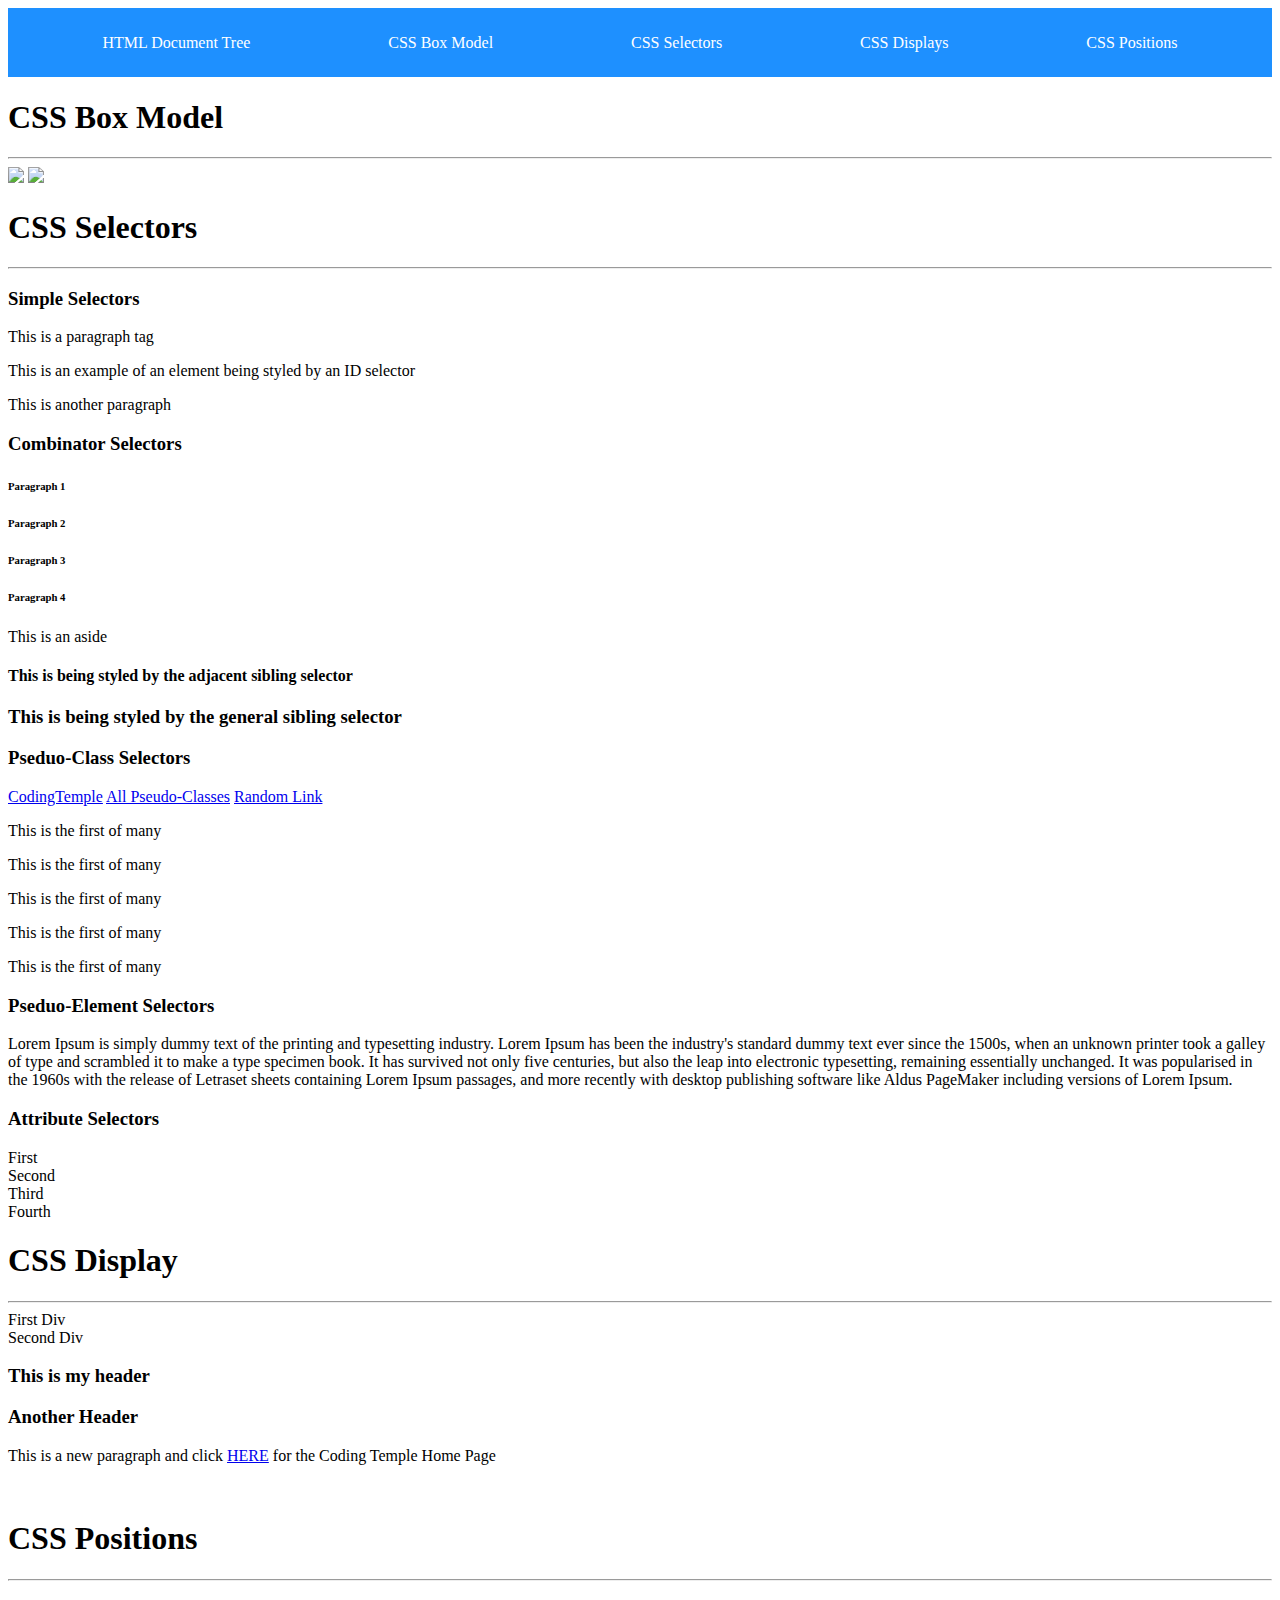
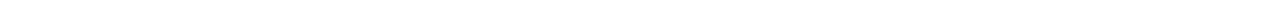
==== index.html @ 5ad72844 "Initial Commit" ====
<!DOCTYPE html>
<html lang="en">
<head>
    <meta charset="UTF-8">
    <meta http-equiv="X-UA-Compatible" content="IE=edge">
    <meta name="viewport" content="width=device-width, initial-scale=1.0">
    <title>CSS Selectors, Box Model, Display, Positions</title>
    <link rel="stylesheet" href="./css/main.css">
</head>
<body>
    
    <div class="navbar">
        <a href="http://web.simmons.edu/~grabiner/comm244/weekfour/document-tree.html" target="_blank">HTML Document Tree</a>
        <a href="https://www.w3schools.com/css/css_boxmodel.asp" target="_blank">CSS Box Model</a>
        <a href="https://www.w3schools.com/css/css_selectors.asp" target="_blank">CSS Selectors</a>
        <a href="https://www.w3schools.com/css/css_display_visibility.asp" target="_blank">CSS Displays</a>
        <a href="https://www.w3schools.com/css/css_positioning.asp" target="_blank">CSS Positions</a>
    </div>

    <section>
        <h1>CSS Box Model</h1>
        <hr>
        <img src="https://picsum.photos/300/100?random=1" class="box-model"></img>
        <img src="https://picsum.photos/300/100?random=2" class="box-model"></img>
    </section>

    
    
    <section>
        <h1>CSS Selectors</h1>
        <hr>
        <div class="selectors">
            <h3>Simple Selectors</h3>
            <p>This is a paragraph tag</p>
            <p id="simple">This is an example of an element being styled by an ID selector</p>
            <p>This is another paragraph</p>
        </div>
        <div id="combo" class="selectors">
            <h3>Combinator Selectors</h3>

            <div>
                <h6>Paragraph 1</h6>
                <h6>Paragraph 2</h6>
            </div>
            <h6>Paragraph 3</h6>
            <h6>Paragraph 4</h6>

            <aside>
                <p>This is an aside</p>
            </aside>

            <h4>This is being styled by the adjacent sibling selector</h4>

            <h3>This is being styled by the general sibling selector</h3>

        </div>
        <div class="selectors">
            <h3>Pseduo-Class Selectors</h3>

            <a href="https://codingtemple.com/">CodingTemple</a>
            <a href="https://www.w3schools.com/css/css_pseudo_classes.asp">All Pseudo-Classes</a>
            <a href="https://randomlink.com">Random Link</a>
            
            <div class="child-example">
                <p>This is the first of many</p>
                <p>This is the first of many</p>
                <p>This is the first of many</p>
                <p>This is the first of many</p>
                <p>This is the first of many</p>
            </div>

        </div>
        <div class="selectors">
            <h3>Pseduo-Element Selectors</h3>

            <p id="first-line">Lorem Ipsum is simply dummy text of the printing and typesetting industry. Lorem Ipsum has been the industry's standard dummy text ever since the 1500s, when an unknown printer took a galley of type and scrambled it to make a type specimen book. It has survived not only five centuries, but also the leap into electronic typesetting, remaining essentially unchanged. It was popularised in the 1960s with the release of Letraset sheets containing Lorem Ipsum passages, and more recently with desktop publishing software like Aldus PageMaker including versions of Lorem Ipsum.
            </p>

        </div>
        <div class="selectors">
            <h3>Attribute Selectors</h3>
            <div class="attributes">
                <div title="border first">First</div>
                <div title="second border">Second</div>
                <div title="border-third">Third</div>
                <div title="border">Fourth</div>
            </div>
        </div>
    </section>

    <section id="displays">
        <h1>CSS Display</h1>
        <hr>
        <!-- 
            The Block Level Element
            Starts a new line and requiresfull width availability.
            Includes: div, h1-h6, p, form, header, footer, section, and aside 
        -->
        <div class="block-level">
            First Div
        </div>
        <div class="block-level">
            Second Div
        </div>
        <div class="block-level">
            <h3>This is my header</h3>
            <h3>Another Header</h3>
        </div>

        <!-- 
            And inline element DOES NOT start a new line andonly uses spacerequired for content.Includes: span, a, img
         -->
        <p>This is a new paragraph and click <a href='https://codingtemple.com'>HERE</a> for the Coding Temple Home Page</p>

        <div class="gallery">
            <img src="https://picsum.photos/200?random=10" alt="">
            <img src="https://picsum.photos/200?random=11" alt="">
            <img src="https://picsum.photos/200?random=12" alt="" id="middle">
            <img src="https://picsum.photos/200?random=13" alt="">
            <img src="https://picsum.photos/200?random=14" alt="">
        </div>
    </section>

    <section class="positions">
        <h1>CSS Positions</h1>
        <hr>
        <div class="position-border">
            <img src="https://picsum.photos/200?random=20" alt="" id="img-1">
            <img src="https://picsum.photos/200?random=21" alt="" id="img-2">
            <img src="https://picsum.photos/200?random=22" alt="" id="img-3">
        </div>
    </section>
    

</body>
</html>
---- css/main.css ----
/* Universal Selector */


.navbar{
    display: flex;
    justify-content: space-around;
    background-color: dodgerblue;
    padding: 2vw;
}

.navbar > a {
    color: white;
    text-decoration: none;
}


/* 
Box Model is made up of 4 parts: Content, Padding, Border, Margin
    Content - The content of the box, where text and images appear
    Padding - Clears an area around the content. The padding is transparent
    Border - A border that goes around the padding and content
    Margin - Clears an area outside the border. The margin is transparent
*/



/* Simple Selector */
/* element: grabs all of the elements base on the element name e.g h1,h2,p,div{} */


/* class: grabs all of the elements with the class name. begins with a dot (.) e.g. .className */


/* id: grabs the element with the id. begins with an octothorpe (#) e.g. #idName */



/* Combinator Selector - based on the relationship */
/* Descendant Selector - Used to match all elements that are direct descendants of a specified element */


/* Child Selector (>) - Used to match all elements that are direct children of a specified element. Descendant and child selectors are often used interchangably because they are very similar. The difference here though is specificity */


/* Adjacent Sibling Selector (+) - Used to select an element that is directly after another specific element. HAS to be immediately following! */


/* General Sibling Selector (~) - Used to select an element that is directly after another specific element. HAS to be immediately following! */



/* Pseudo-class Selector - Select elements based on a certain state */
/* selector:pseudo-class{} */

/* unvisited link */

/* visited link */

/* mouse over link */

/* selected link */




/* Pseudo Elements - used to style specified parts of an element */
/* selector::psuedo-element{} */




/* Attribute Selectors - style HTML elements that have specific attributes or attribute values */
/* selector[attribute]{} */

/* CSS [attribute] Selector */


/* CSS [attribute="value"] Selector */
/* matches the value exactly */


/* CSS [attribute~="value"] Selector */
/* matches the value containing a specified word */


/* CSS [attribute|="value"] Selector */
/* matches a value or a value followed by a hyphen */


/* CSS [attribute^="value"] Selector */
/* matches if the value starts with the specified value */


/* CSS [attribute$="value"] Selector */
/* matches if the value ends with the specified value */


/* CSS [attribute*="value"] Selector */
/* matches contains the specified value */



/* CSS DISPLAYS */



/* 
    Display: None
    Used to hide an element. Commonly used with JavaScript 
*/



/* CSS POSITIONS */

/* position: relative - positioned relative to its normal position. Setting the top, right, bottom, and left properties of a relatively-positioned element will cause it to be adjusted away from its normal position */

/* position: fixed - positioned relative to the viewport, which means it always stays in the same place even if the page is scrolled */


/* position: fixed -  positioned relative to the nearest positioned ancestor */


/* position: sticky -  positioned based on the user's scroll position - toggles between relative and fixed, depending on the scroll position */
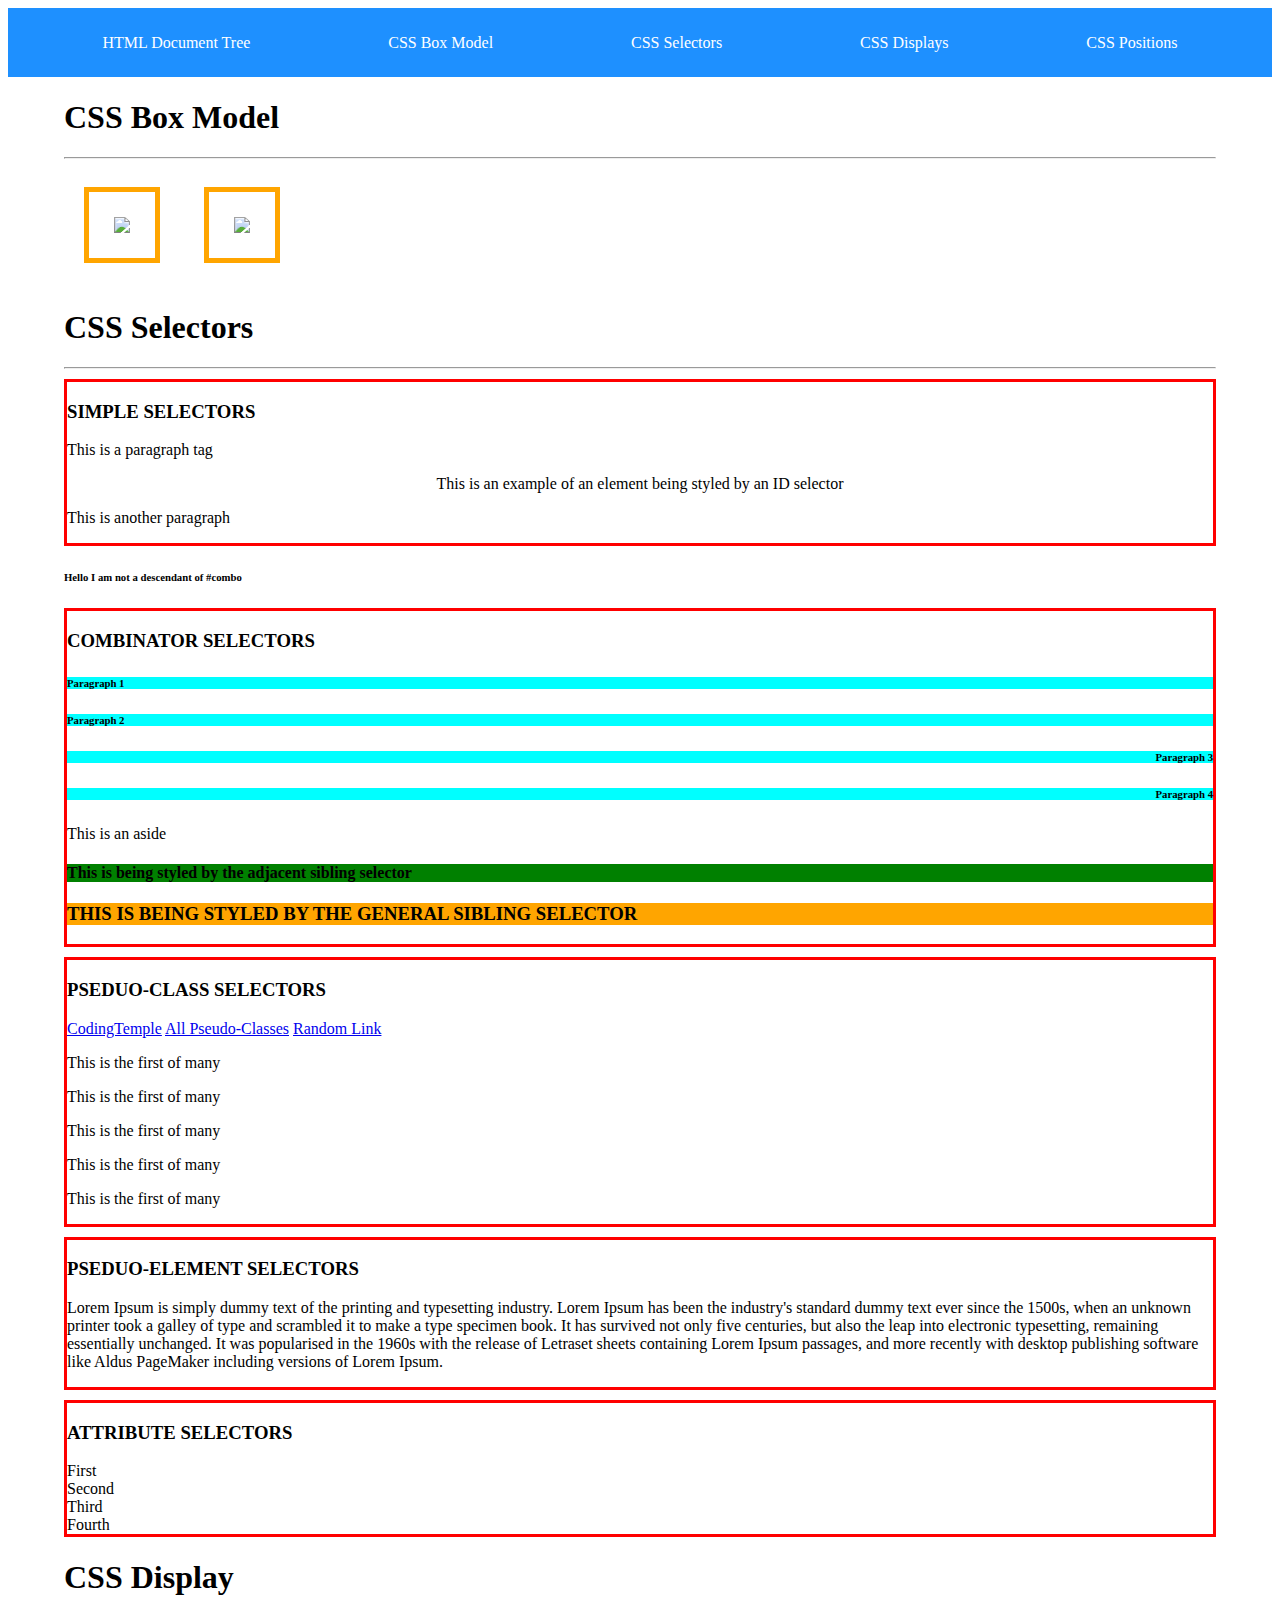
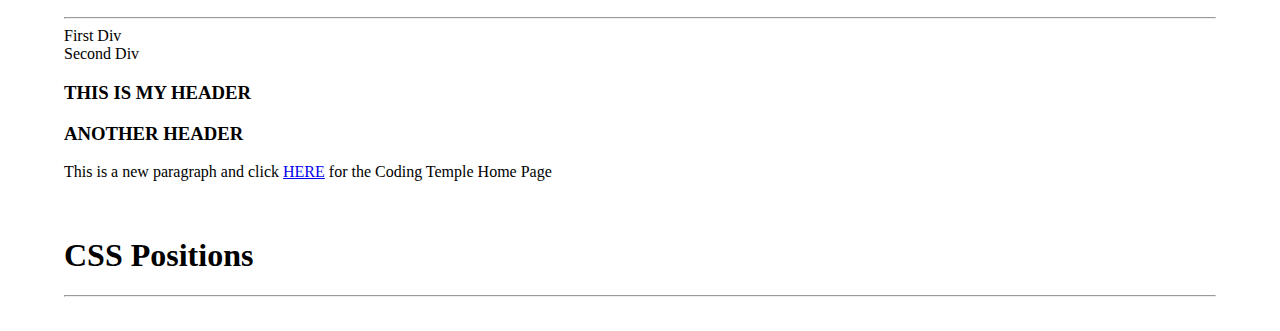
==== commit 707c1400: "Adding simple and combinator selectors" ====
--- a/index.html
+++ b/index.html
@@ -35,6 +35,7 @@
             <p id="simple">This is an example of an element being styled by an ID selector</p>
             <p>This is another paragraph</p>
         </div>
+        <h6>Hello I am not a descendant of #combo</h6>
         <div id="combo" class="selectors">
             <h3>Combinator Selectors</h3>
 
--- a/css/main.css
+++ b/css/main.css
@@ -1,5 +1,11 @@
 /* Universal Selector */
 
+/* The asterisk is the universal selector - will select all elements */
+
+/* *{
+    border: 1px solid blue;
+}
+ */
 
 .navbar{
     display: flex;
@@ -21,31 +27,65 @@
     Border - A border that goes around the padding and content
     Margin - Clears an area outside the border. The margin is transparent
 */
+.box-model {
+    border: 5px solid orange;
+    padding: 25px;
+    margin: 20px;
+}
+
+/* 
+Total Size:
+    Height: 100px (Content) + 2*25px (Padding) + 2*5px (Border) + 2*20px (Margin) = 200px
+    Width: 300px (Content) + 2*25px (Padding) + 2*5px (Border) + 2*20px (Margin) = 400px
+ */
 
 
 
 /* Simple Selector */
-/* element: grabs all of the elements base on the element name e.g h1,h2,p,div{} */
+/* element: grabs all of the elements based on the element name e.g h1,h2,p,div{} */
+h3 {
+    text-transform: uppercase;
+}
 
+section {
+    width: 90vw;
+    margin: auto;
+}
 
 /* class: grabs all of the elements with the class name. begins with a dot (.) e.g. .className */
-
+.selectors {
+    border: 3px solid red;
+    margin: 10px 0;
+}
 
 /* id: grabs the element with the id. begins with an octothorpe (#) e.g. #idName */
-
+#simple {
+    text-align: center;
+}
 
 
 /* Combinator Selector - based on the relationship */
 /* Descendant Selector - Used to match all elements that are direct descendants of a specified element */
 
+#combo h6 {
+    background-color: aqua;
+}
 
 /* Child Selector (>) - Used to match all elements that are direct children of a specified element. Descendant and child selectors are often used interchangably because they are very similar. The difference here though is specificity */
+#combo > h6 {
+    text-align: right;
+}
 
 
 /* Adjacent Sibling Selector (+) - Used to select an element that is directly after another specific element. HAS to be immediately following! */
+aside + h4 {
+    background-color: green;
+}
 
-
-/* General Sibling Selector (~) - Used to select an element that is directly after another specific element. HAS to be immediately following! */
+/* General Sibling Selector (~) - Used to select an element that is directly after another specific element. HAS to be after! */
+aside ~ h3 {
+    background-color: orange;
+}
 
 
 
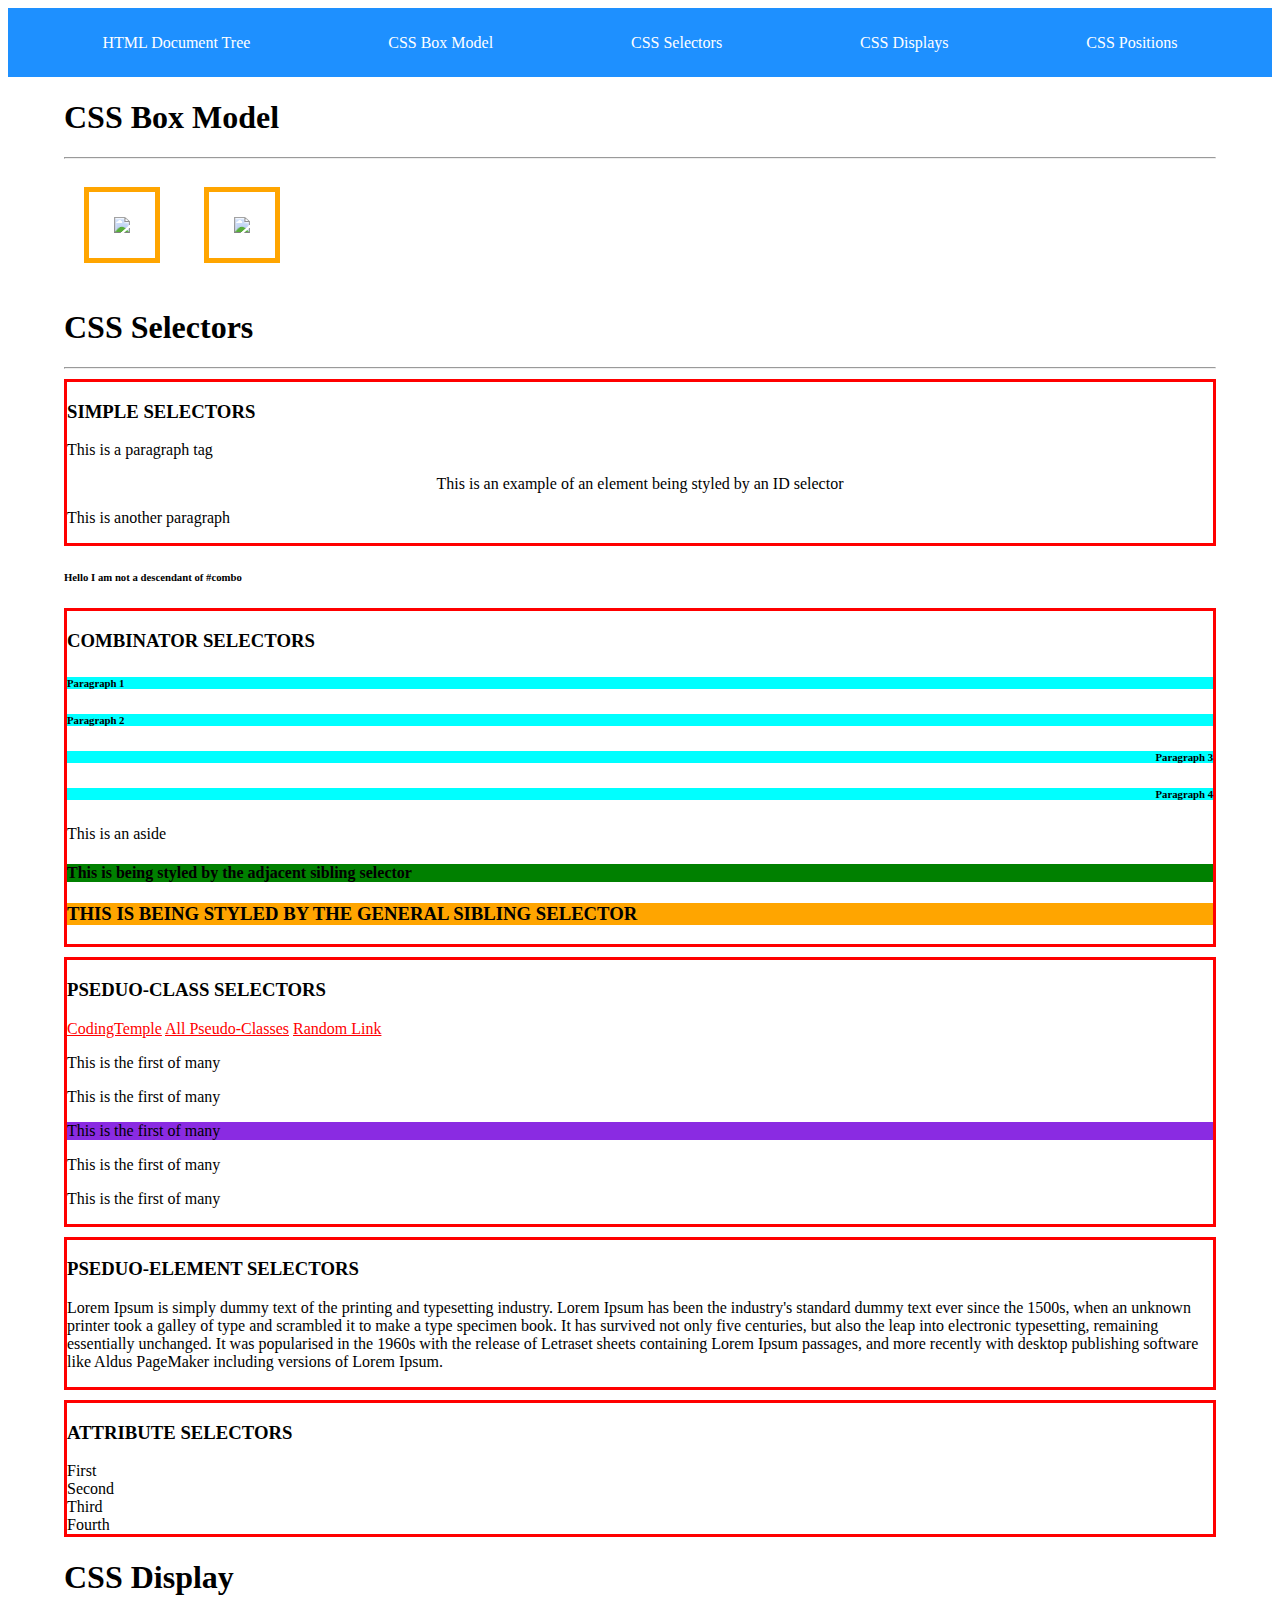
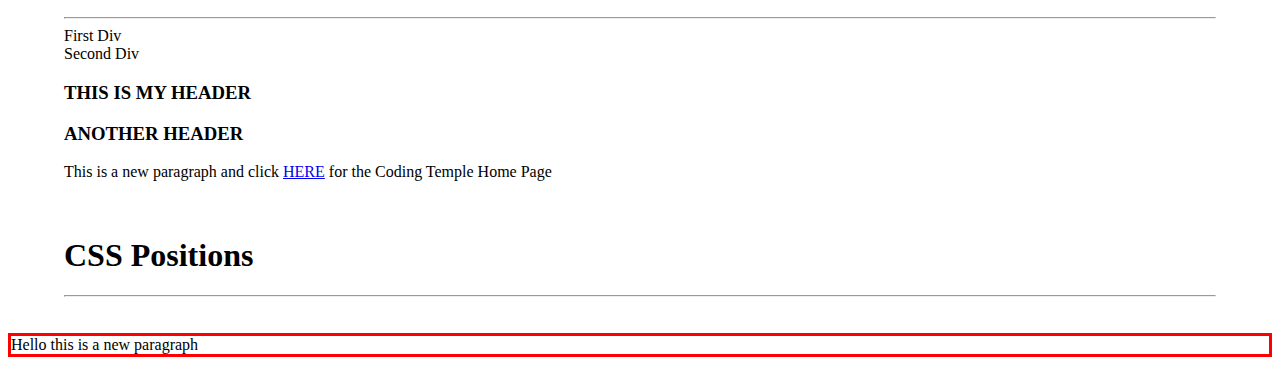
==== commit 412a57ca: "Pseudo-class selectors" ====
--- a/index.html
+++ b/index.html
@@ -60,7 +60,7 @@
 
             <a href="https://codingtemple.com/">CodingTemple</a>
             <a href="https://www.w3schools.com/css/css_pseudo_classes.asp">All Pseudo-Classes</a>
-            <a href="https://randomlink.com">Random Link</a>
+            <a href="https://visa.com" target="_blank">Random Link</a>
             
             <div class="child-example">
                 <p>This is the first of many</p>
@@ -133,5 +133,6 @@
     </section>
     
 
+    <p class="selectors">Hello this is a new paragraph</p>
 </body>
 </html>--- a/css/main.css
+++ b/css/main.css
@@ -93,13 +93,30 @@
 /* selector:pseudo-class{} */
 
 /* unvisited link */
+.selectors a:link {
+    color: red;
+}
 
 /* visited link */
+.selectors a:visited {
+    color: green;
+}
 
 /* mouse over link */
+.selectors a:hover {
+    color: white;
+    background-color: black;
+}
 
 /* selected link */
+.selectors a:active {
+    color: blue;
+    background-color: red;
+}
 
+.child-example p:nth-child(3) {
+    background-color: blueviolet;
+}
 
 
 
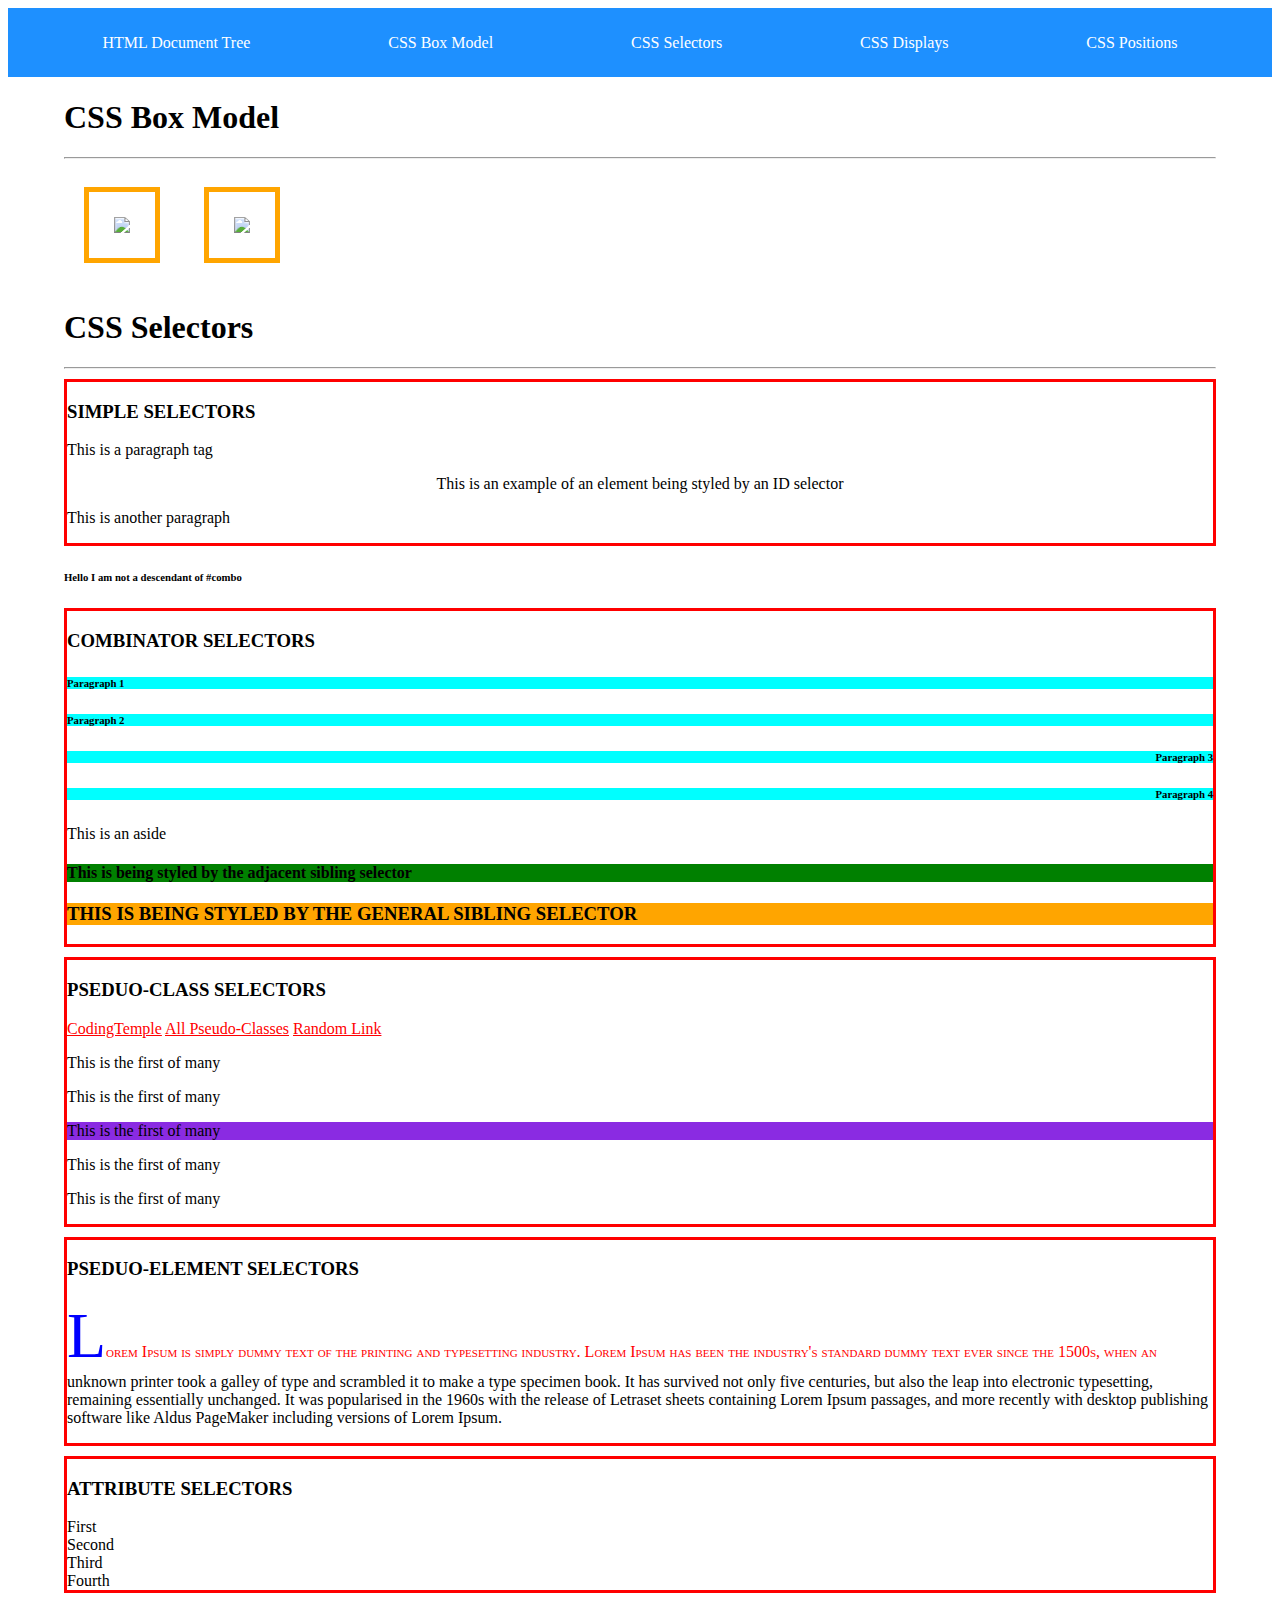
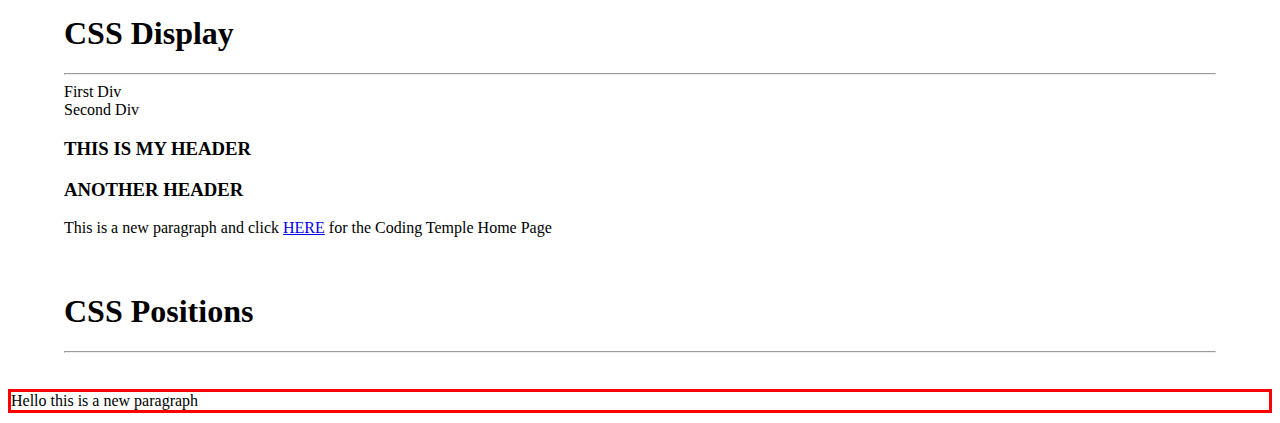
==== commit 92cdba9b: "Pseudo-element selectors" ====
--- a/index.html
+++ b/index.html
@@ -72,7 +72,8 @@
 
         </div>
         <div class="selectors">
-            <h3>Pseduo-Element Selectors</h3>
+            <h3 id="after-example">Pseduo-Element Selectors</h3>
+            <!-- <img src="https://picsum.photos/100" alt="random"> -->
 
             <p id="first-line">Lorem Ipsum is simply dummy text of the printing and typesetting industry. Lorem Ipsum has been the industry's standard dummy text ever since the 1500s, when an unknown printer took a galley of type and scrambled it to make a type specimen book. It has survived not only five centuries, but also the leap into electronic typesetting, remaining essentially unchanged. It was popularised in the 1960s with the release of Letraset sheets containing Lorem Ipsum passages, and more recently with desktop publishing software like Aldus PageMaker including versions of Lorem Ipsum.
             </p>
--- a/css/main.css
+++ b/css/main.css
@@ -123,8 +123,19 @@
 /* Pseudo Elements - used to style specified parts of an element */
 /* selector::psuedo-element{} */
 
+#first-line::first-line {
+    color: red;
+    font-variant: small-caps;
+}
 
+#first-line::first-letter {
+    color: blue;
+    font-size: 4em;
+}
 
+#after-example::after {
+    content: url('https://picsum.photos/100')
+}
 
 /* Attribute Selectors - style HTML elements that have specific attributes or attribute values */
 /* selector[attribute]{} */
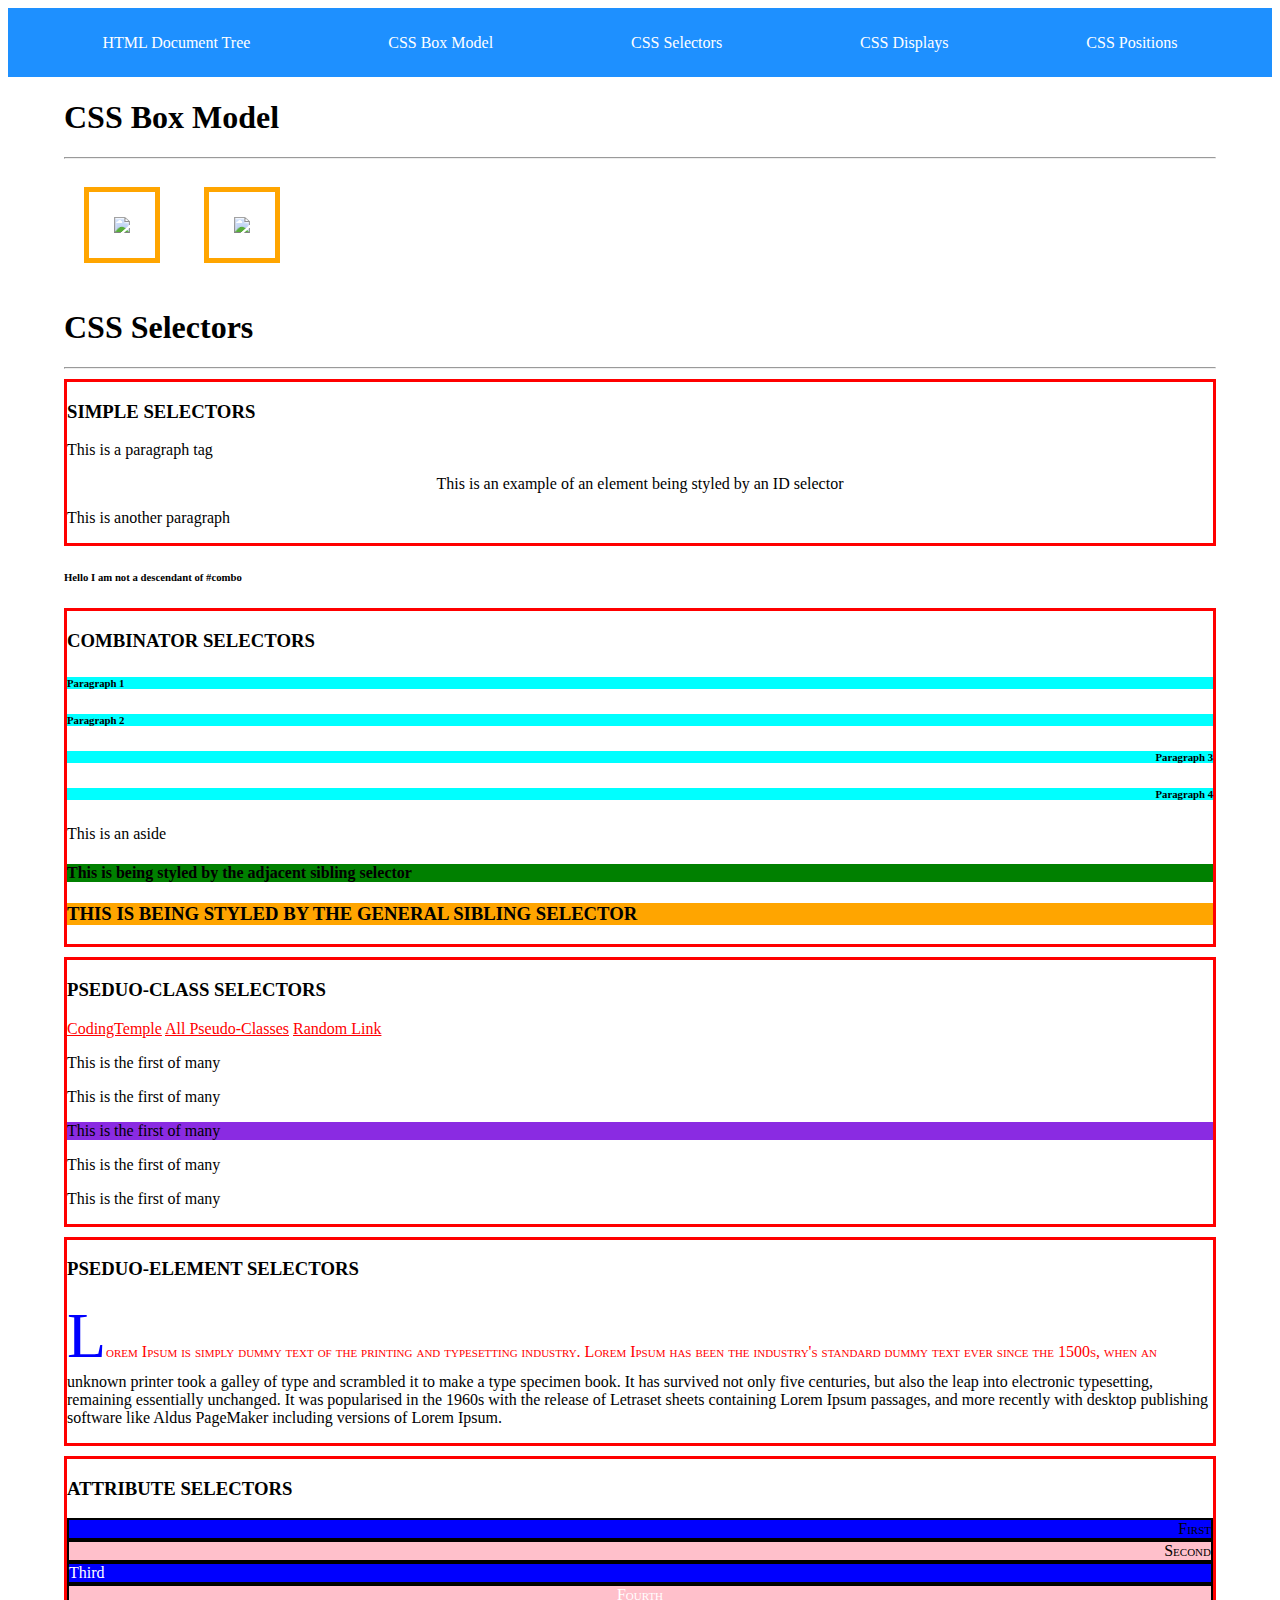
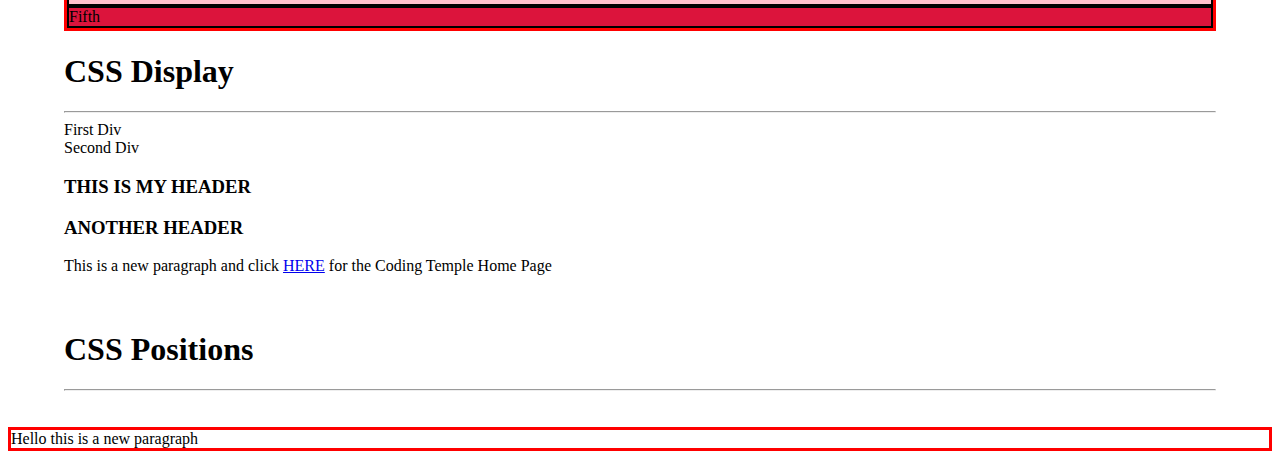
==== commit 4e00595b: "Attribute Selectors" ====
--- a/index.html
+++ b/index.html
@@ -86,6 +86,7 @@
                 <div title="second border">Second</div>
                 <div title="border-third">Third</div>
                 <div title="border">Fourth</div>
+                <div title="">Fifth</div>
             </div>
         </div>
     </section>
--- a/css/main.css
+++ b/css/main.css
@@ -140,32 +140,54 @@
 /* Attribute Selectors - style HTML elements that have specific attributes or attribute values */
 /* selector[attribute]{} */
 
+.attributes > div {
+    border: 2px solid black;
+}
+
 /* CSS [attribute] Selector */
+/* matches any element that has that attribute */
+div[title] {
+    background-color: crimson;
+}
 
 
 /* CSS [attribute="value"] Selector */
 /* matches the value exactly */
-
+div[title="border"] {
+    text-align: center;
+}
 
 /* CSS [attribute~="value"] Selector */
 /* matches the value containing a specified word */
+div[title~="border"] {
+    font-variant: small-caps;
+}
 
 
 /* CSS [attribute|="value"] Selector */
 /* matches a value or a value followed by a hyphen */
-
+div[title|="border"] {
+    color: white;
+}
 
 /* CSS [attribute^="value"] Selector */
 /* matches if the value starts with the specified value */
-
+div[title^="border"] {
+    background-color: blue;
+}
 
 /* CSS [attribute$="value"] Selector */
 /* matches if the value ends with the specified value */
+div[title$="border"] {
+    background-color: pink;
+}
 
 
 /* CSS [attribute*="value"] Selector */
 /* matches contains the specified value */
-
+div[title*="s"] {
+    text-align: right;
+}
 
 
 /* CSS DISPLAYS */
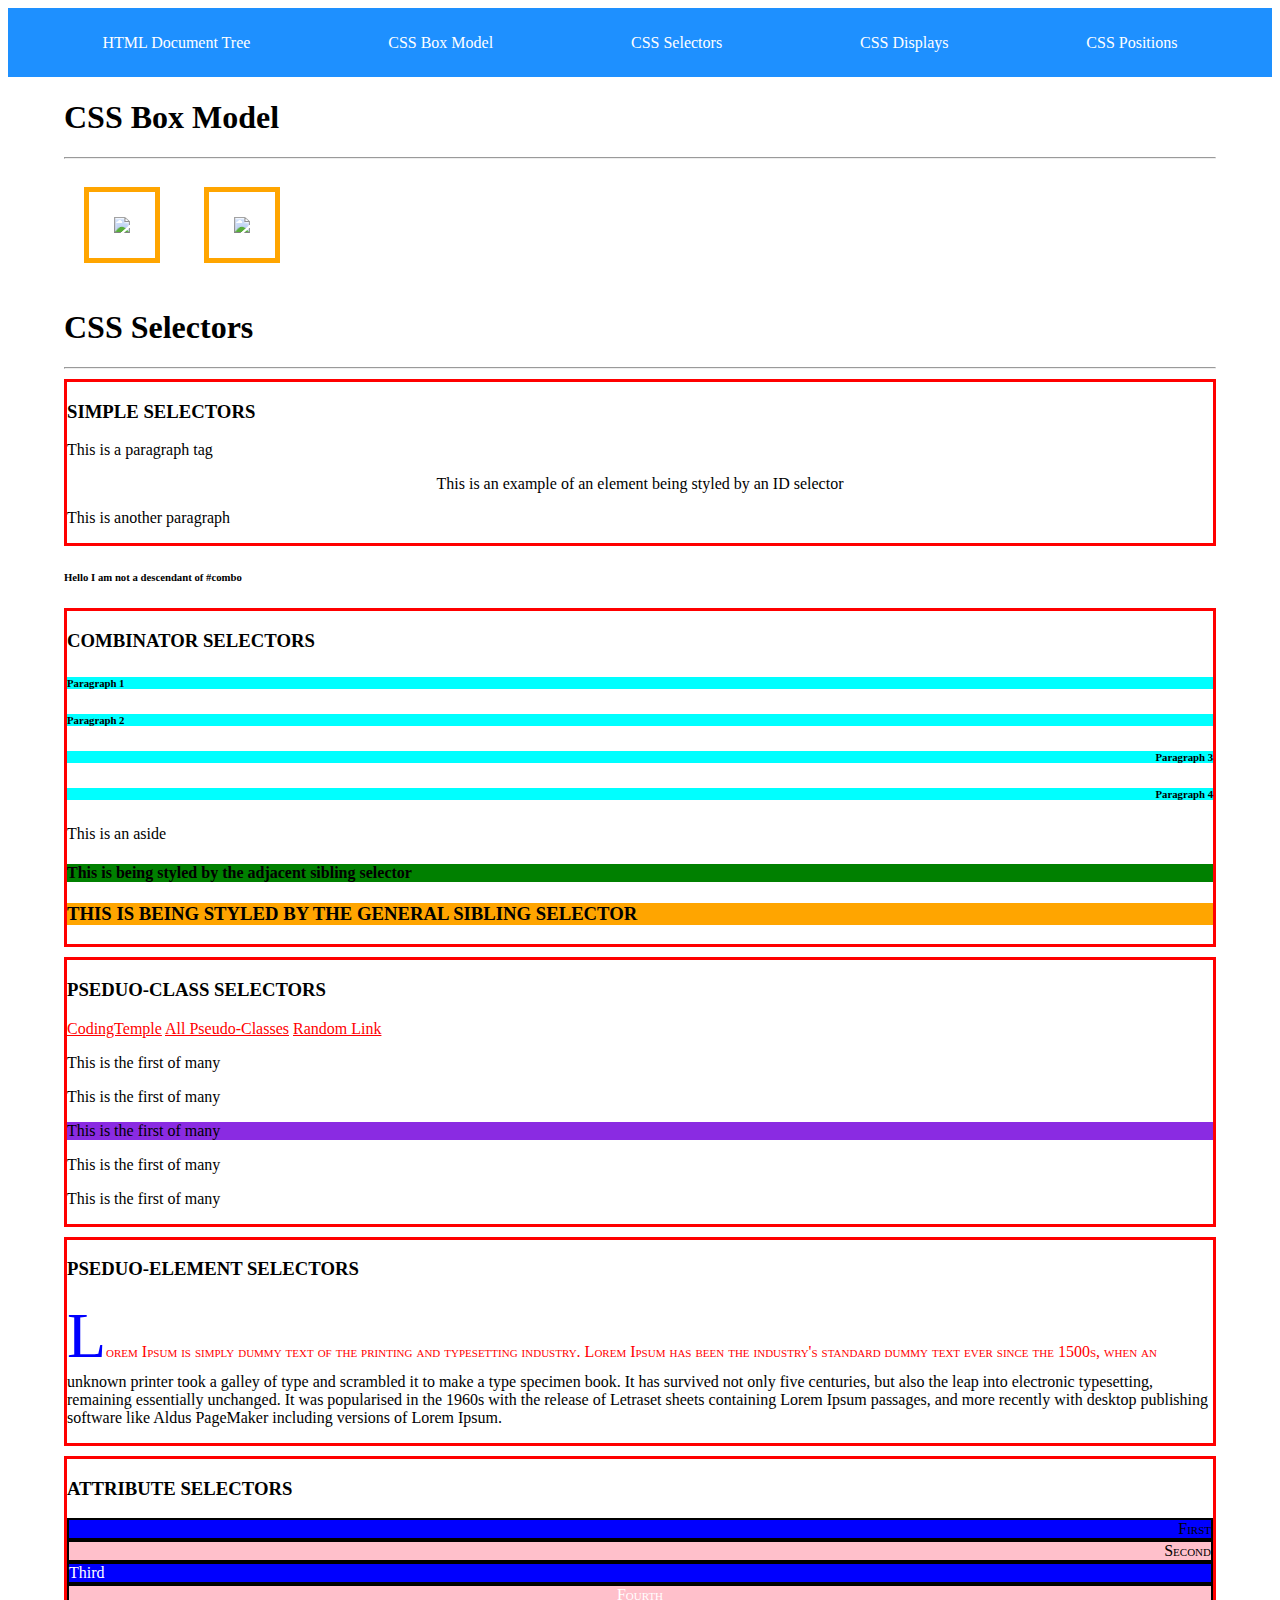
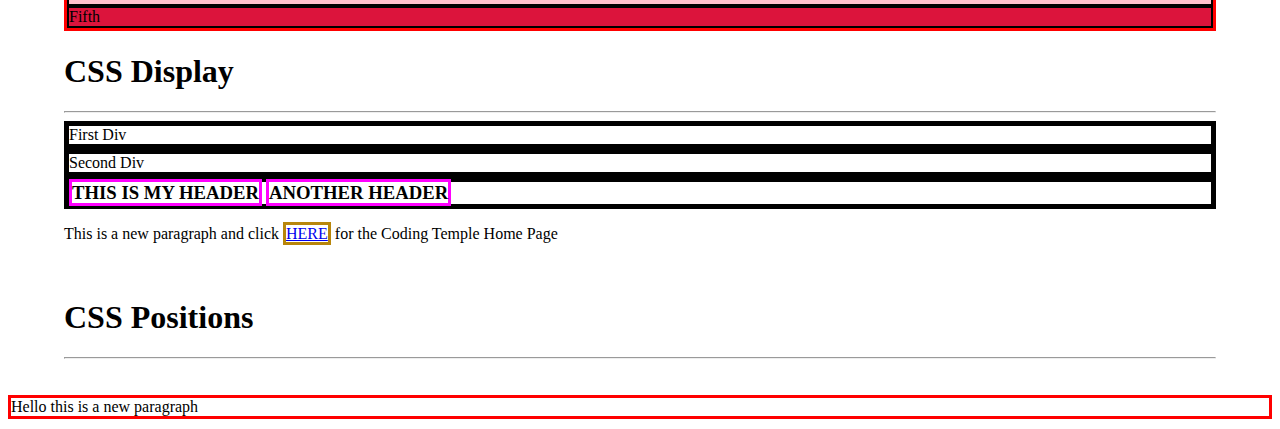
==== commit 10a1c9df: "CSS Displays" ====
--- a/index.html
+++ b/index.html
@@ -96,7 +96,7 @@
         <hr>
         <!-- 
             The Block Level Element
-            Starts a new line and requiresfull width availability.
+            Starts a new line and requires full width availability.
             Includes: div, h1-h6, p, form, header, footer, section, and aside 
         -->
         <div class="block-level">
@@ -111,7 +111,7 @@
         </div>
 
         <!-- 
-            And inline element DOES NOT start a new line andonly uses spacerequired for content.Includes: span, a, img
+            And inline element DOES NOT start a new line andonly uses space required for content.Includes: span, a, img
          -->
         <p>This is a new paragraph and click <a href='https://codingtemple.com'>HERE</a> for the Coding Temple Home Page</p>
 
--- a/css/main.css
+++ b/css/main.css
@@ -1,4 +1,8 @@
 /* Universal Selector */
+/* *{
+    margin: 0;
+    padding: 0;
+} */
 
 /* The asterisk is the universal selector - will select all elements */
 
@@ -192,13 +196,29 @@
 
 /* CSS DISPLAYS */
 
-
+.block-level {
+    border: 5px solid black;
+}
+
+.block-level > h3 {
+    border: 3px solid magenta;
+    /* override the default of display: block */
+    display: inline; 
+}
+
+#displays a {
+    border: 3px solid darkgoldenrod;
+}
 
 /* 
     Display: None
     Used to hide an element. Commonly used with JavaScript 
 */
 
+#middle {
+    border: 3px solid darkred;
+    display: none;
+}
 
 
 /* CSS POSITIONS */
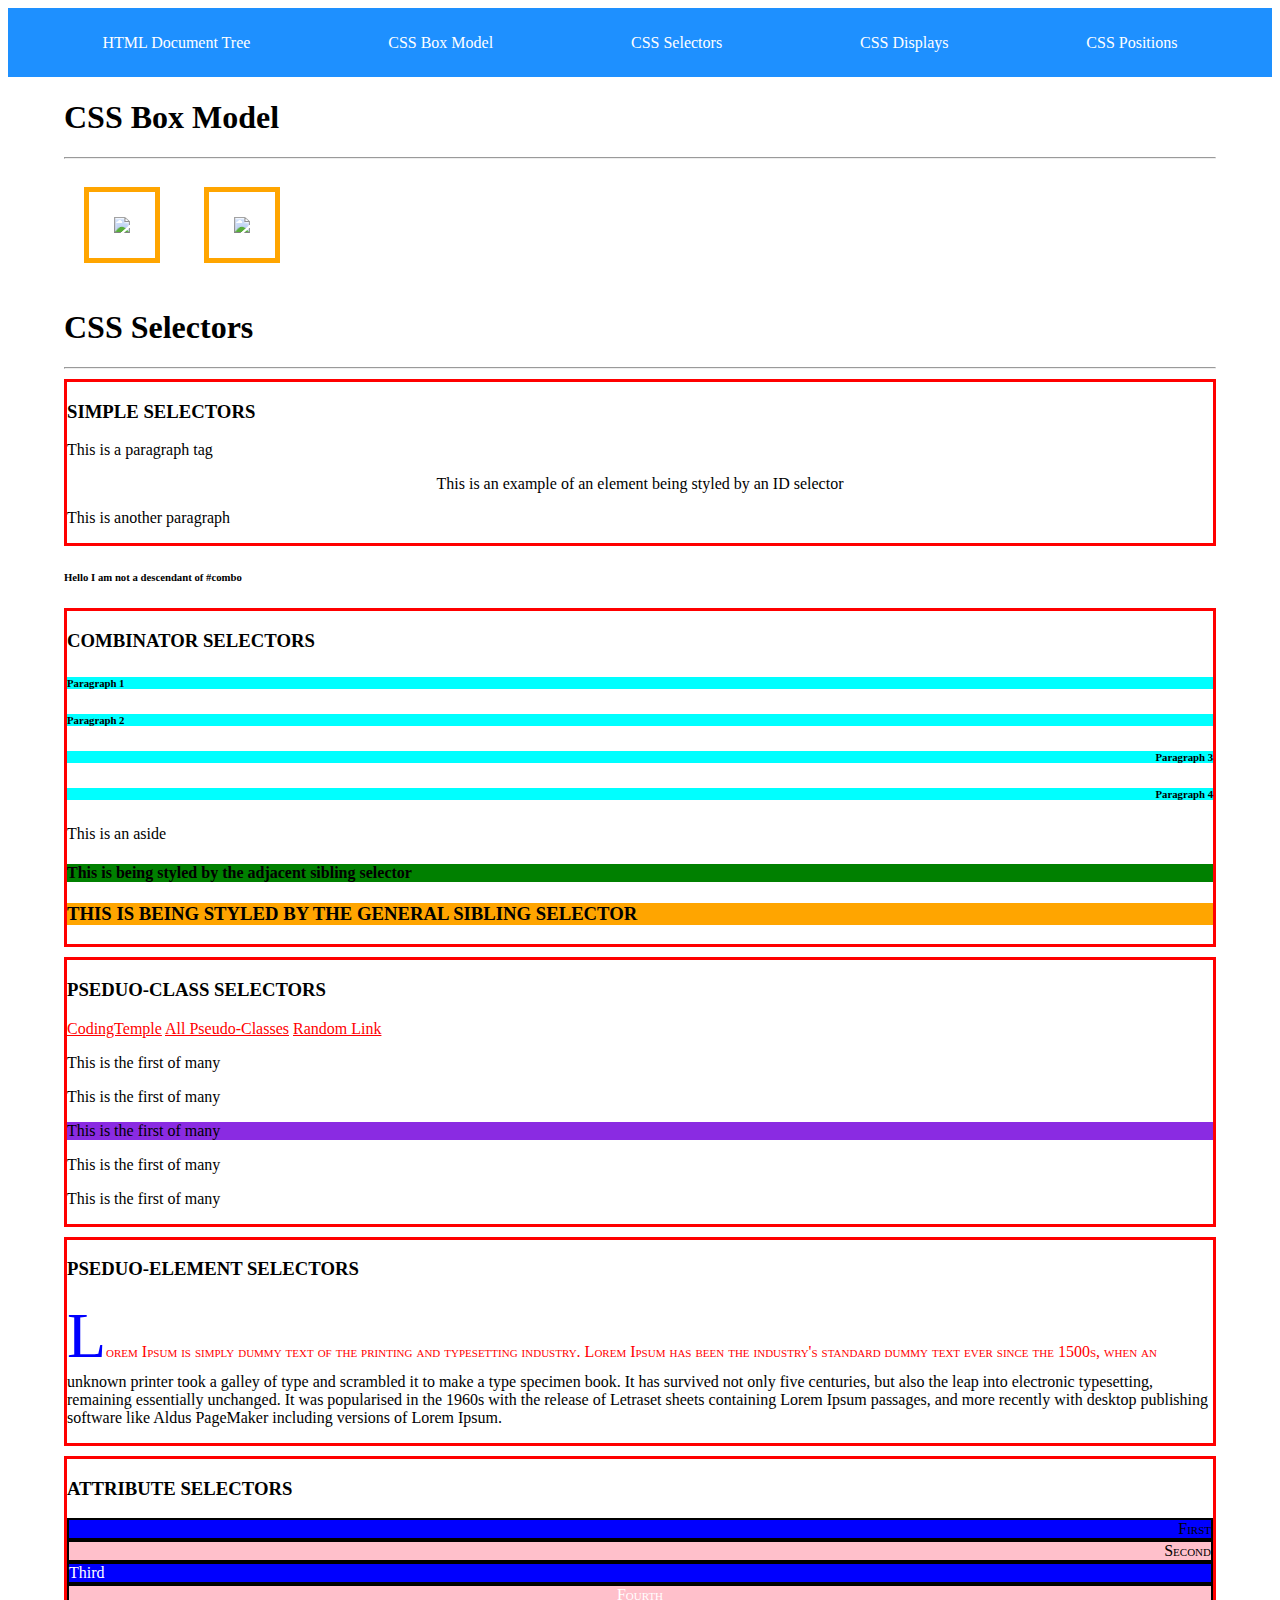
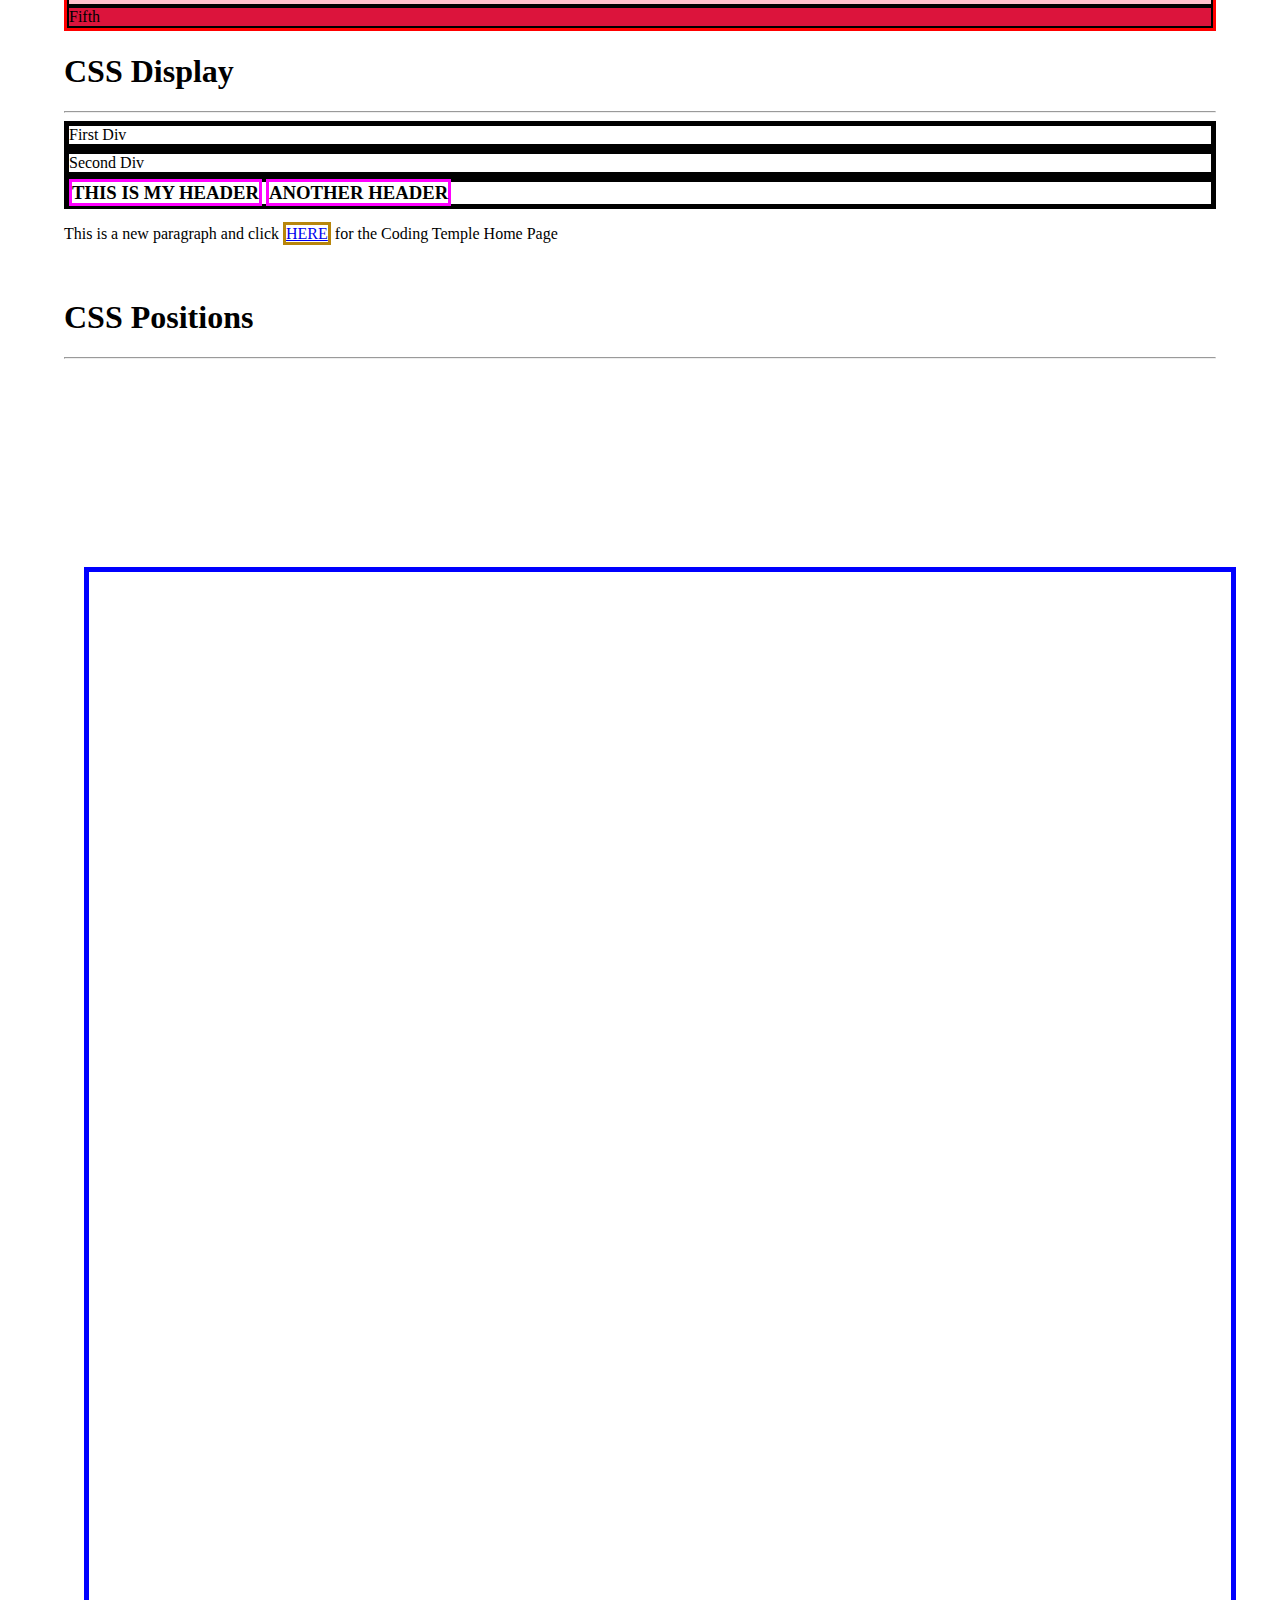
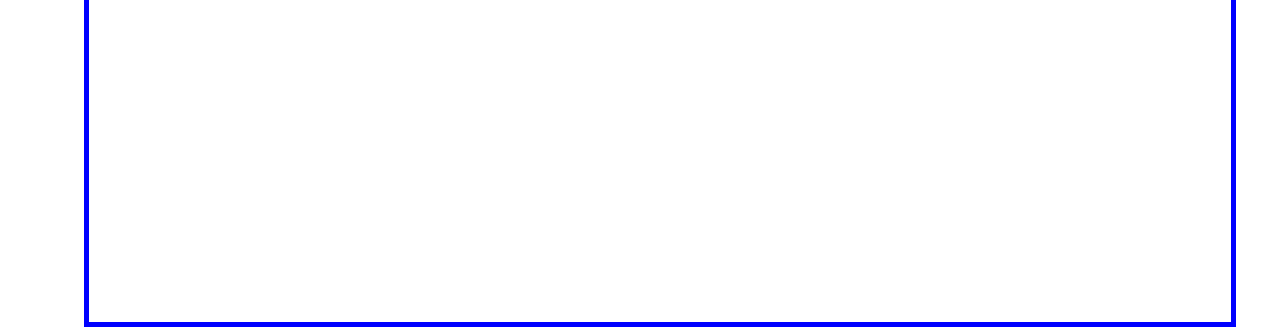
==== commit 0aa64b72: "CSS Positions" ====
--- a/index.html
+++ b/index.html
@@ -133,8 +133,6 @@
             <img src="https://picsum.photos/200?random=22" alt="" id="img-3">
         </div>
     </section>
-    
 
-    <p class="selectors">Hello this is a new paragraph</p>
 </body>
 </html>--- a/css/main.css
+++ b/css/main.css
@@ -224,12 +224,32 @@
 /* CSS POSITIONS */
 
 /* position: relative - positioned relative to its normal position. Setting the top, right, bottom, and left properties of a relatively-positioned element will cause it to be adjusted away from its normal position */
+.position-border {
+   border: 5px solid blue;
+   height: 150vh; 
+   position: relative;
+   top: 200px;
+   left: 20px;
+}
 
 /* position: fixed - positioned relative to the viewport, which means it always stays in the same place even if the page is scrolled */
-
-
-/* position: fixed -  positioned relative to the nearest positioned ancestor */
+/* #img-1 {
+    position: fixed;
+    top: 25vh;
+} */
+
+/* position: absolute -  positioned relative to the nearest positioned ancestor */
+
+/* #img-1 {
+    position: absolute;
+    top: 150px;
+    left: 150px;
+} */
 
 
 /* position: sticky -  positioned based on the user's scroll position - toggles between relative and fixed, depending on the scroll position */
-
+#img-2{
+    position: sticky;
+    top: 150px;
+}
+
